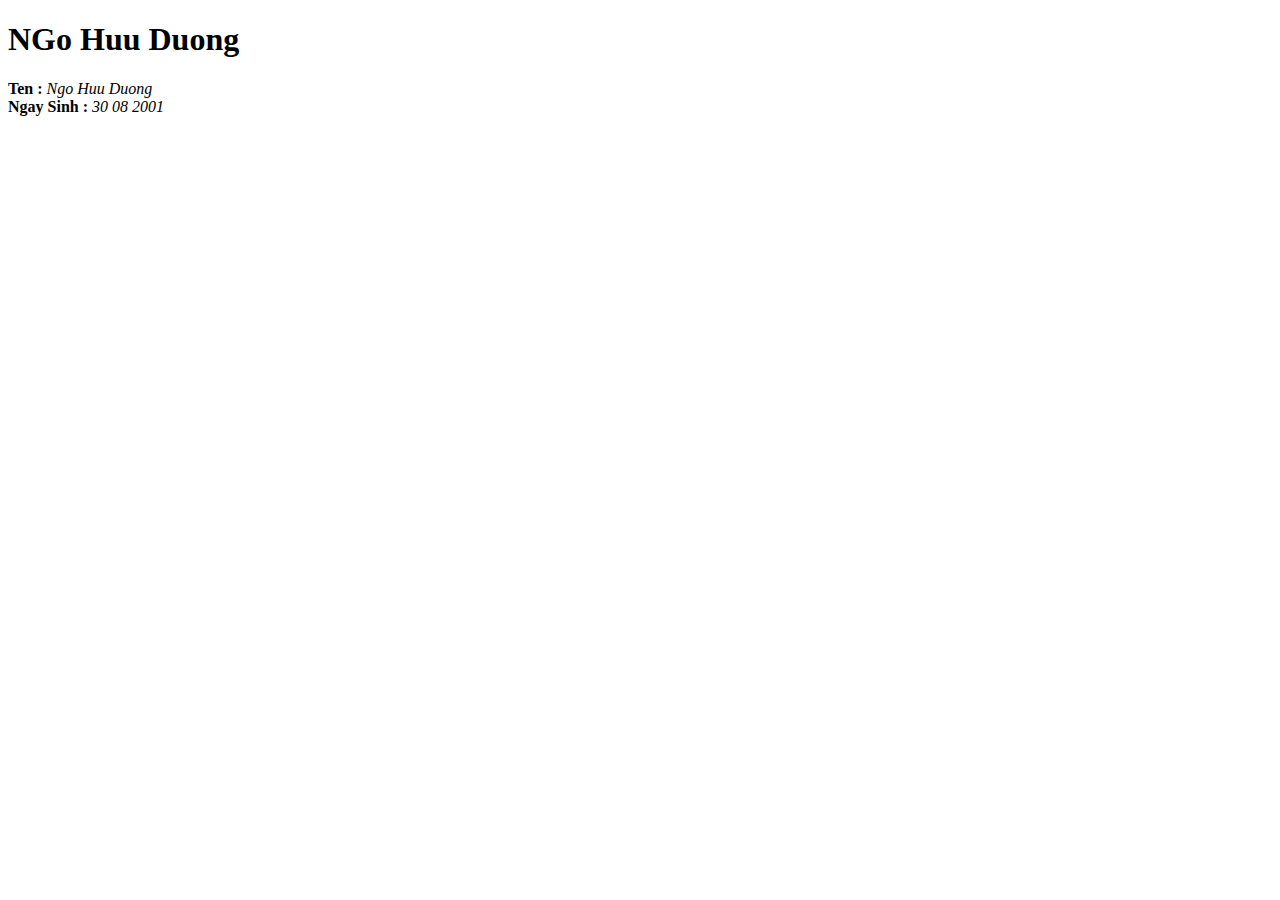
==== index.html @ 09bf45f5 "Rename NewFile.html to index.html" ====
<!DOCTYPE html>
<html>
<head>
<meta charset="UTF-8">
<title>Thong tin ca nhan</title>
</head>
<body>
     <h1> NGo Huu Duong</h1>
     <div class="thongtin">
          <b>Ten : </b> <i> Ngo Huu Duong</i>
          </div>

     <div class="thongtin">
          <b>Ngay Sinh : </b> <i> 30 08 2001</i>
          </div>
</body>
</html>
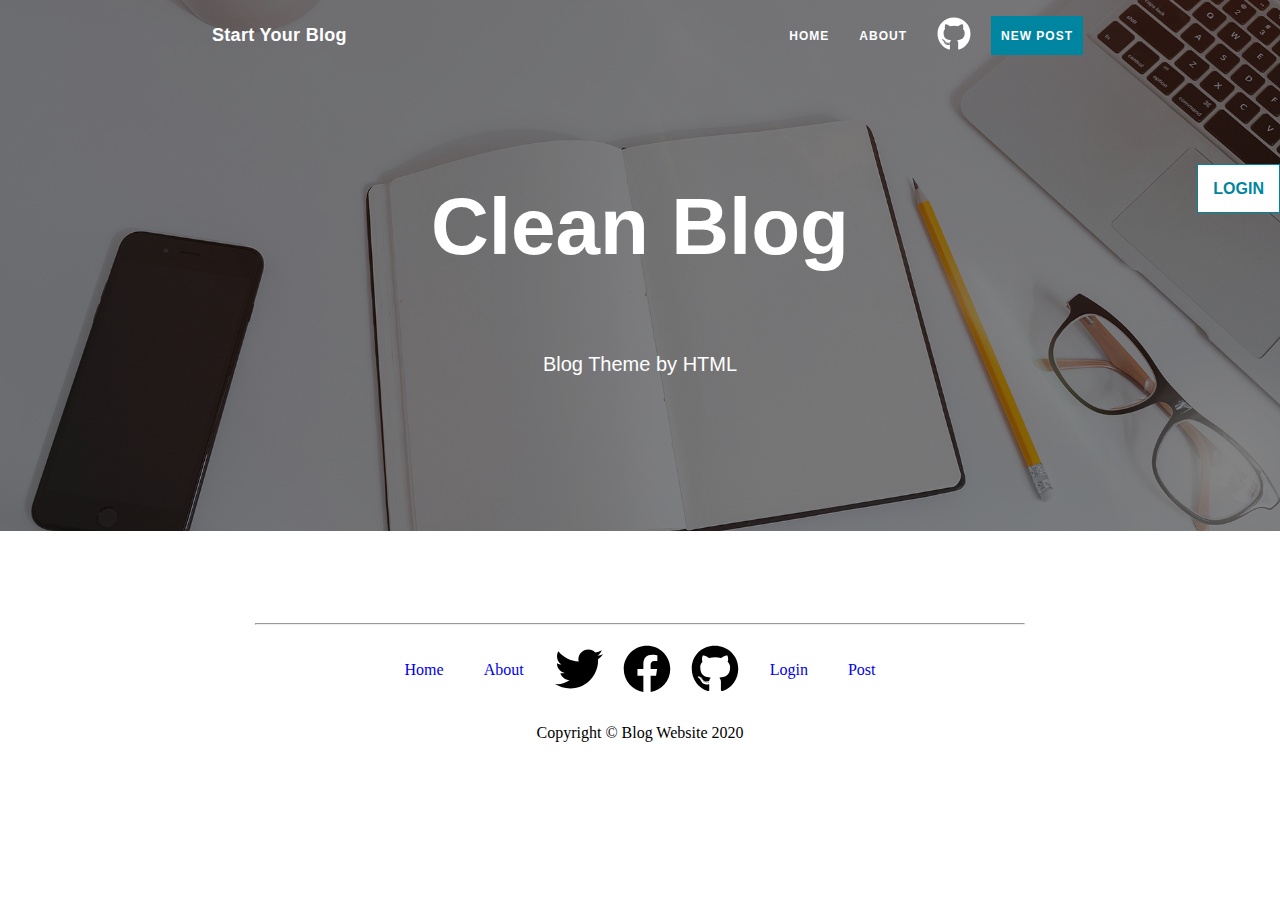
==== commit 7727a6f1: "deploy" ====
--- a/index.html
+++ b/index.html
@@ -1,17 +1,44 @@
-<!DOCTYPE html>
-<html>
+<!doctype html>
+<html lang="en">
+
 <head>
-<meta charset="UTF-8">
-<title>Thong tin ca nhan</title>
-</head>
+    <meta charset="utf-8">
+    <title>BlogDependency</title>
+    <base href="/">
+    <meta name="viewport" content="width=device-width, initial-scale=1">
+    <link rel="icon" type="image/x-icon" href="favicon.ico">
+    <link href="style.css">
+<link rel="stylesheet" href="styles.85574fc62b8e4b078366.css"></head>
+
 <body>
-     <h1> NGo Huu Duong</h1>
-     <div class="thongtin">
-          <b>Ten : </b> <i> Ngo Huu Duong</i>
-          </div>
+    <app-root></app-root>
+    <!-- Messenger Plugin chat Code -->
+    <div id="fb-root"></div>
 
-     <div class="thongtin">
-          <b>Ngay Sinh : </b> <i> 30 08 2001</i>
-          </div>
-</body>
+    <!-- Your Plugin chat code -->
+    <div id="fb-customer-chat" class="fb-customerchat">
+    </div>
+
+    <script>
+      var chatbox = document.getElementById('fb-customer-chat');
+      chatbox.setAttribute("page_id", "101786008107436");
+      chatbox.setAttribute("attribution", "biz_inbox");
+
+      window.fbAsyncInit = function() {
+        FB.init({
+          xfbml            : true,
+          version          : 'v11.0'
+        });
+      };
+
+      (function(d, s, id) {
+        var js, fjs = d.getElementsByTagName(s)[0];
+        if (d.getElementById(id)) return;
+        js = d.createElement(s); js.id = id;
+        js.src = 'https://connect.facebook.net/vi_VN/sdk/xfbml.customerchat.js';
+        fjs.parentNode.insertBefore(js, fjs);
+      }(document, 'script', 'facebook-jssdk'));
+    </script>
+<script src="runtime.acf0dec4155e77772545.js" defer></script><script src="polyfills.35a5ca1855eb057f016a.js" defer></script><script src="scripts.4d21a3cc8ef9e5a43e8b.js" defer></script><script src="main.aec4f570a5d7fd0d6017.js" defer></script></body>
+
 </html>
--- a/styles.85574fc62b8e4b078366.css
+++ b/styles.85574fc62b8e4b078366.css
@@ -0,0 +1 @@
+body,html{height:100%;margin:0;padding:0}.font-style,h1,h2,h3,h4,h5{margin:0;padding:0;font-weight:800;font-family:Open Sans,Helvetica Neue,Helvetica,Arial,sans-serif}a{text-decoration:none}.body-blog{margin:0 23%;padding-top:0;display:flex;justify-content:center;flex-direction:column}.btn-post{width:170px;height:auto;padding:15px;font-weight:800;font-family:Open Sans,Helvetica Neue,Helvetica,Arial,sans-serif;border:none;color:#fff;cursor:pointer;background-color:#0085a1}.btn-post-delete{background-color:#dc3545}.btn-acount{background-color:#fff;color:#0085a1;border:.5px solid #0085a1}.btn-acount:hover{color:#fff;background-color:#0085a1;transition:all .5s}.btn-post:hover{background-color:#216672;transition:all .5s}.full-background{height:100%;background-color:#212529}.form-post{z-index:0;margin:0;padding:0 0 100px;width:100%;height:auto;background-color:#212529;position:relative;top:-90px;display:flex;flex-direction:column;align-items:center}.input-text{padding:10px;width:90%;height:30px;line-height:20px;margin:10px 0;font-family:Times New Roman,Times,serif;font-family:robotocondensed,Arial,sans-serif;font-size:medium;outline:none}.input-text:focus{box-shadow:0 0 0 .2rem rgba(0,133,161,.25);border-color:rgba(0,133,161,.25);transition:all .5s}@media (max-width:800px){.form-post{margin-top:-90px}}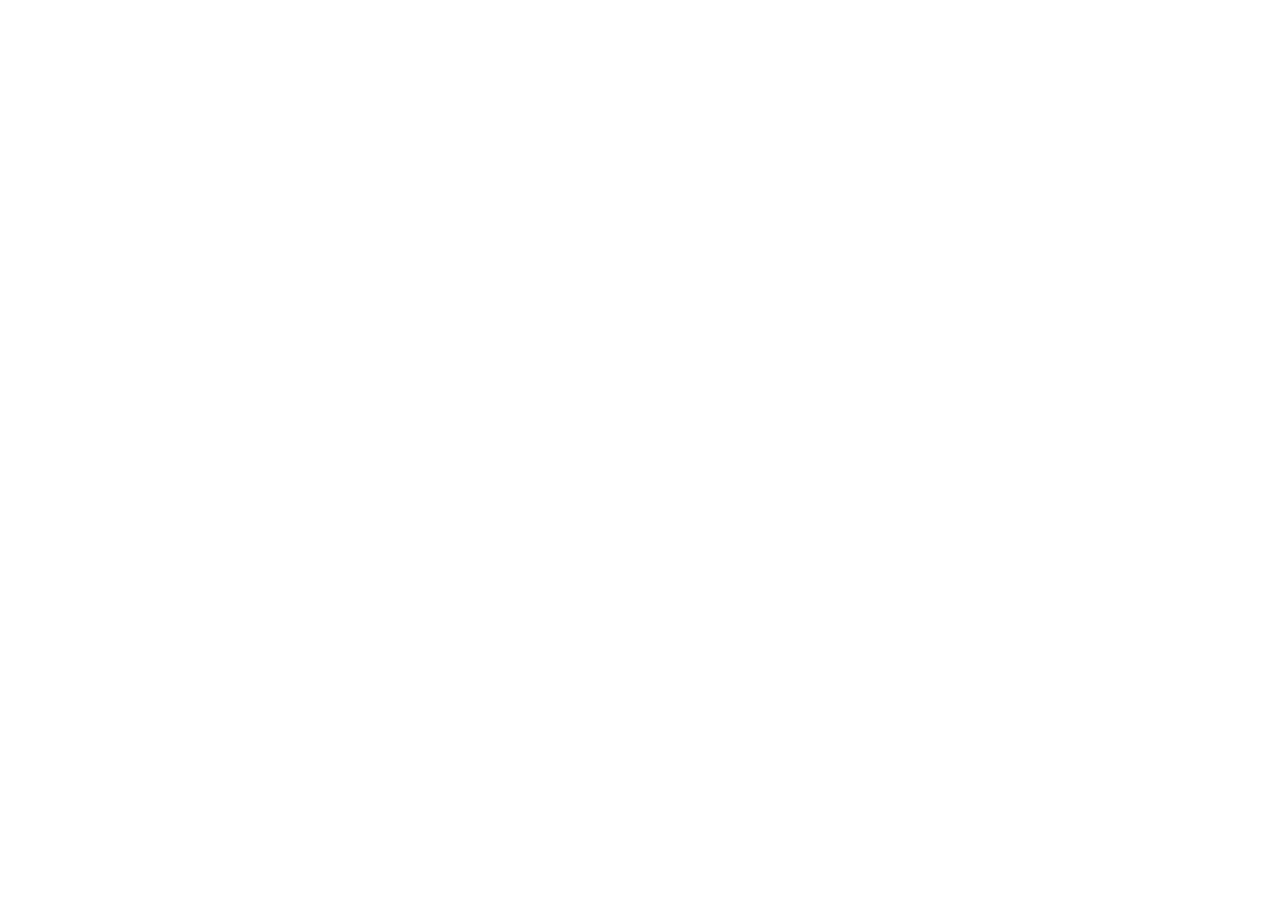
==== commit 0df901dd: "feat: Refactor to firebase" ====
--- a/index.html
+++ b/index.html
@@ -1,44 +1,44 @@
-<!doctype html>
-<html lang="en">
-
-<head>
-    <meta charset="utf-8">
-    <title>BlogDependency</title>
-    <base href="/">
-    <meta name="viewport" content="width=device-width, initial-scale=1">
-    <link rel="icon" type="image/x-icon" href="favicon.ico">
-    <link href="style.css">
-<link rel="stylesheet" href="styles.85574fc62b8e4b078366.css"></head>
-
-<body>
-    <app-root></app-root>
-    <!-- Messenger Plugin chat Code -->
-    <div id="fb-root"></div>
-
-    <!-- Your Plugin chat code -->
-    <div id="fb-customer-chat" class="fb-customerchat">
-    </div>
-
-    <script>
-      var chatbox = document.getElementById('fb-customer-chat');
-      chatbox.setAttribute("page_id", "101786008107436");
-      chatbox.setAttribute("attribution", "biz_inbox");
-
-      window.fbAsyncInit = function() {
-        FB.init({
-          xfbml            : true,
-          version          : 'v11.0'
-        });
-      };
-
-      (function(d, s, id) {
-        var js, fjs = d.getElementsByTagName(s)[0];
-        if (d.getElementById(id)) return;
-        js = d.createElement(s); js.id = id;
-        js.src = 'https://connect.facebook.net/vi_VN/sdk/xfbml.customerchat.js';
-        fjs.parentNode.insertBefore(js, fjs);
-      }(document, 'script', 'facebook-jssdk'));
-    </script>
-<script src="runtime.acf0dec4155e77772545.js" defer></script><script src="polyfills.35a5ca1855eb057f016a.js" defer></script><script src="scripts.4d21a3cc8ef9e5a43e8b.js" defer></script><script src="main.aec4f570a5d7fd0d6017.js" defer></script></body>
-
-</html>
+<!doctype html>
+<html lang="en">
+
+<head>
+    <meta charset="utf-8">
+    <title>BlogDependency</title>
+    <base href="/">
+    <meta name="viewport" content="width=device-width, initial-scale=1">
+    <link rel="icon" type="image/x-icon" href="favicon.ico">
+    <link href="style.css">
+</head>
+
+<body>
+    <app-root></app-root>
+    <!-- Messenger Plugin chat Code -->
+    <div id="fb-root"></div>
+
+    <!-- Your Plugin chat code -->
+    <div id="fb-customer-chat" class="fb-customerchat">
+    </div>
+
+    <script>
+      var chatbox = document.getElementById('fb-customer-chat');
+      chatbox.setAttribute("page_id", "101786008107436");
+      chatbox.setAttribute("attribution", "biz_inbox");
+
+      window.fbAsyncInit = function() {
+        FB.init({
+          xfbml            : true,
+          version          : 'v11.0'
+        });
+      };
+
+      (function(d, s, id) {
+        var js, fjs = d.getElementsByTagName(s)[0];
+        if (d.getElementById(id)) return;
+        js = d.createElement(s); js.id = id;
+        js.src = 'https://connect.facebook.net/vi_VN/sdk/xfbml.customerchat.js';
+        fjs.parentNode.insertBefore(js, fjs);
+      }(document, 'script', 'facebook-jssdk'));
+    </script>
+<script src="runtime.js" defer></script><script src="polyfills.js" defer></script><script src="styles.js" defer></script><script src="scripts.js" defer></script><script src="vendor.js" defer></script><script src="main.js" defer></script></body>
+
+</html>
